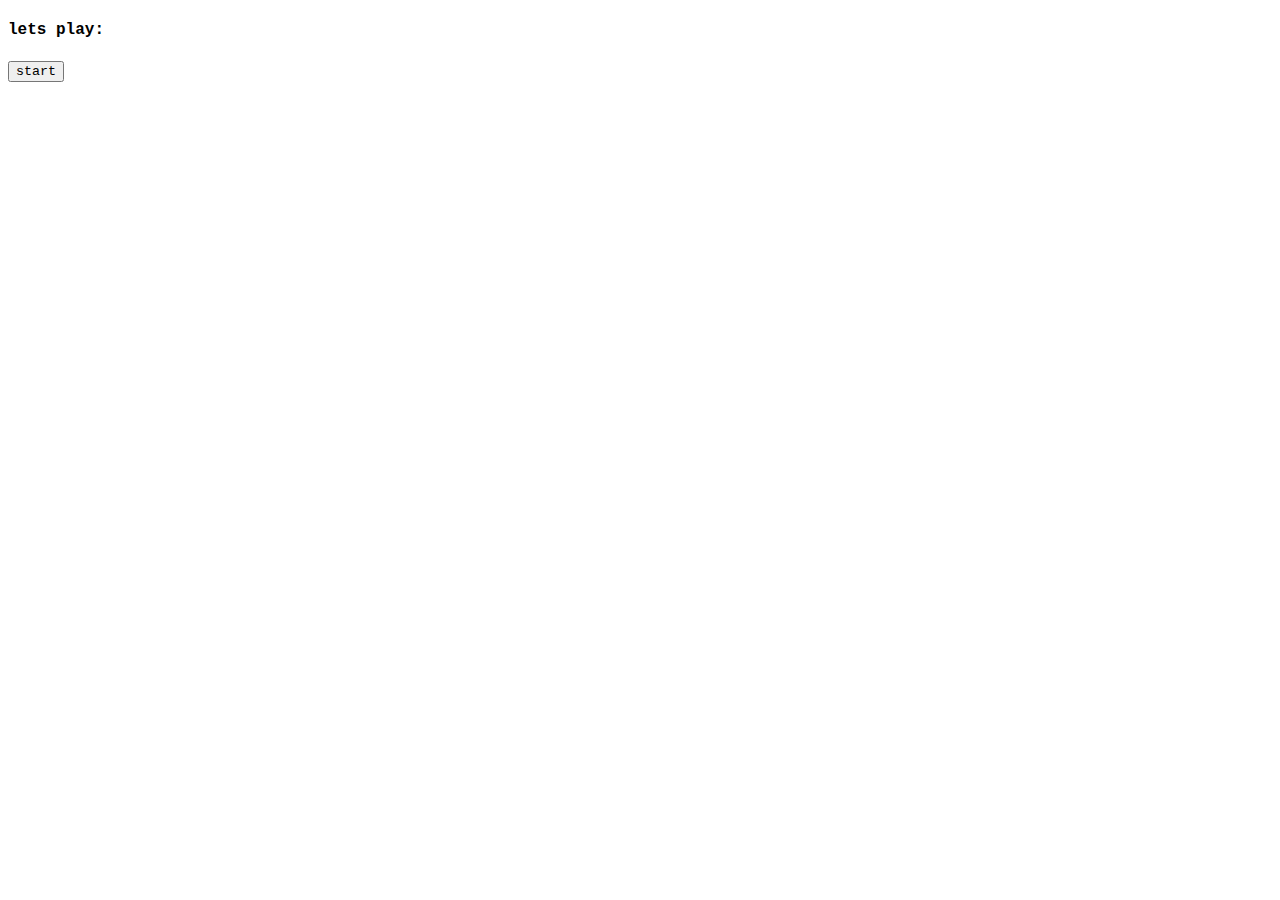
==== index.html @ 9ec8f23a "initial files" ====
<!DOCTYPE html>
<html lang="en">

<head>
    <meta charset="UTF-8">
    <meta http-equiv="X-UA-Compatible" content="IE=edge">
    <meta name="viewport" content="width=device-width, initial-scale=1.0">
    <link rel="stylesheet" href="style.css">
    <title>Fizz Buzz Game</title>
</head>

<body>
    <div class="container">
        <div class="counter"></div>
        <h4>lets play:</h4>
        <h5 id="fizzcount"></h5>
        <button onclick="fizzbuzz()">start</button>
    </div>
    <script src="calcs.js"></script>
</body>

</html>
---- style.css ----
* {
    font-family: 'Courier New', Courier, monospace;
}
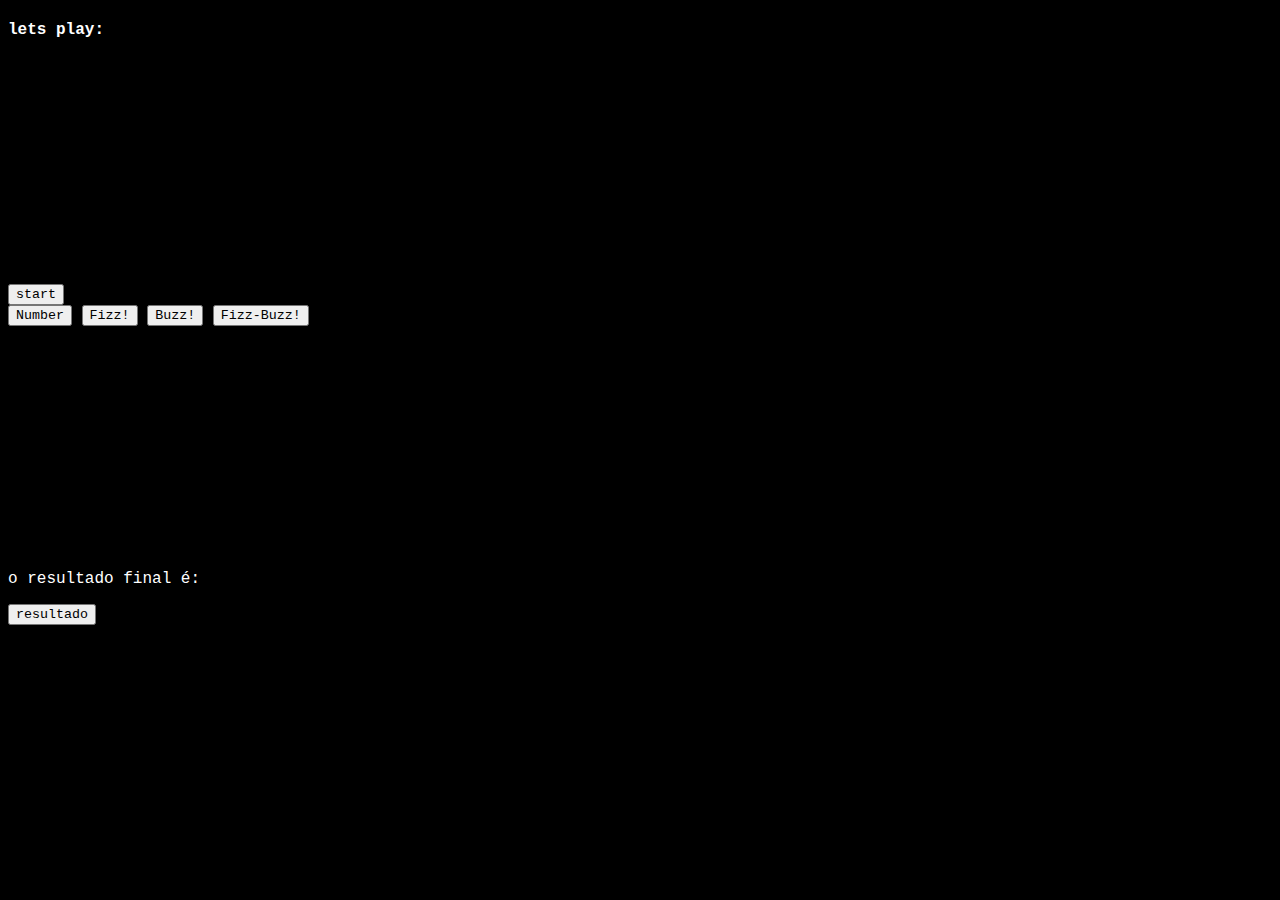
==== commit 34fa43be: "User interaction done" ====
--- a/index.html
+++ b/index.html
@@ -15,8 +15,20 @@
         <h4>lets play:</h4>
         <h5 id="fizzcount"></h5>
         <button onclick="fizzbuzz()">start</button>
+
+        <div class="btns">
+            <button id="n" onclick="user_answer(this.id)">Number</button>
+            <button id="f" onclick="user_answer(this.id)">Fizz!</button>
+            <button id="b" onclick="user_answer(this.id)">Buzz!</button>
+            <button id="fb" onclick="user_answer(this.id)">Fizz-Buzz!</button>
+        </div>
+        <h5 id="fizzuser"></h5>
+
+        <p class="result">o resultado final é: </p>
+        <button onclick="result_user()">resultado</button>
+
     </div>
-    <script src="calcs.js"></script>
+    <script src="calcs.js "></script>
 </body>
 
 </html>--- a/style.css
+++ b/style.css
@@ -1,3 +1,19 @@
 * {
     font-family: 'Courier New', Courier, monospace;
+}
+
+body {
+    background-color: black;
+    color: white;
+}
+
+#fizzcount,
+#fizzuser {
+    height: 200px;
+    width: 90%;
+    margin: 20 auto;
+}
+
+.disablebtn {
+    visibility: hidden;
 }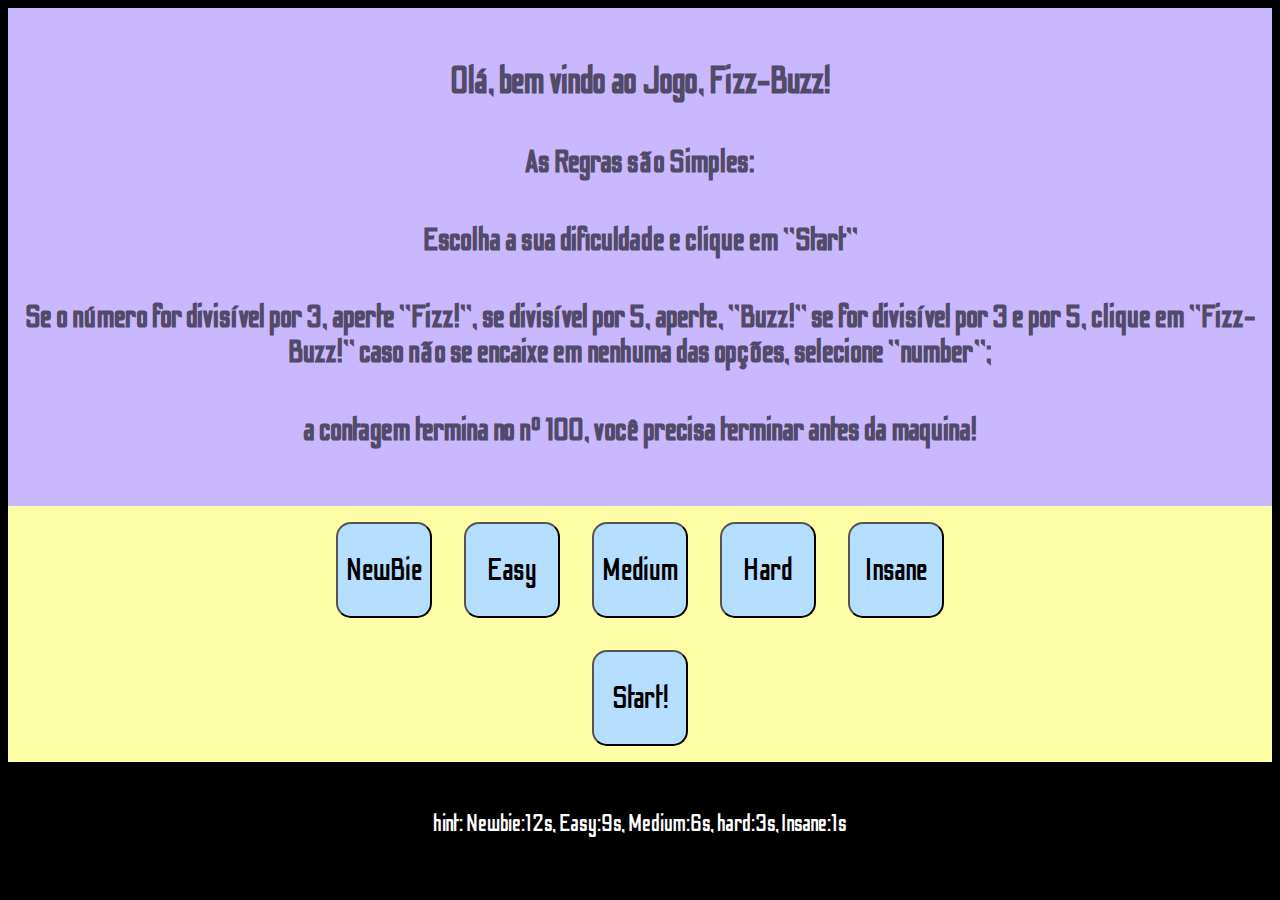
==== commit 48e10512: "first interaction done" ====
--- a/index.html
+++ b/index.html
@@ -5,29 +5,40 @@
     <meta charset="UTF-8">
     <meta http-equiv="X-UA-Compatible" content="IE=edge">
     <meta name="viewport" content="width=device-width, initial-scale=1.0">
+    <title>Fizz Buzz Game</title>
     <link rel="stylesheet" href="style.css">
-    <title>Fizz Buzz Game</title>
+    <link rel="preconnect" href="https://fonts.googleapis.com">
+    <link rel="preconnect" href="https://fonts.gstatic.com" crossorigin>
+    <link href="https://fonts.googleapis.com/css2?family=Odibee+Sans&display=swap" rel="stylesheet">
 </head>
 
 <body>
-    <div class="container">
-        <div class="counter"></div>
-        <h4>lets play:</h4>
-        <h5 id="fizzcount"></h5>
-        <button onclick="fizzbuzz()">start</button>
 
-        <div class="btns">
-            <button id="n" onclick="user_answer(this.id)">Number</button>
-            <button id="f" onclick="user_answer(this.id)">Fizz!</button>
-            <button id="b" onclick="user_answer(this.id)">Buzz!</button>
-            <button id="fb" onclick="user_answer(this.id)">Fizz-Buzz!</button>
-        </div>
-        <h5 id="fizzuser"></h5>
-
-        <p class="result">o resultado final é: </p>
-        <button onclick="result_user()">resultado</button>
+    <div class="instructions">
+        <h3>Olá, bem vindo ao Jogo, Fizz-Buzz!</h3>
+        <h4>As Regras são Simples:</h4>
+        <h4>Escolha a sua dificuldade e clique em "Start"</h4>
+        <h4>Se o número for divisível por 3, aperte "Fizz!", se divisível por 5, aperte, "Buzz!" se for divisível por 3 e por 5, clique em "Fizz-Buzz!" caso não se encaixe em nenhuma das opções, selecione "number"; </h4>
+        <h4>a contagem termina no nº 100, você precisa terminar antes da maquina!</h4>
+    </div>
+    <div class="btn_container">
+        <button onclick="settimer(this.id)" id="nb" class="level_choose">NewBie</button>
+        <button onclick="settimer(this.id)" id="ey" class="level_choose">Easy</button>
+        <button onclick="settimer(this.id)" id="mm" class="level_choose">Medium</button>
+        <button onclick="settimer(this.id)" id="hd" class="level_choose">Hard</button>
+        <button onclick="settimer(this.id)" id="ie" class="level_choose">Insane</button>
 
     </div>
+    <div class="btn_container">
+        <button onclick="pg_redirect()" class="level_choose level_start">Start!</button>
+    </div>
+
+    <div class="footer">
+        <p class="resposta"></p>
+        <P class="hint">hint: Newbie:12s, Easy:9s, Medium:6s, hard:3s, Insane:1s</P>
+
+    </div>
+
     <script src="calcs.js "></script>
 </body>
 
--- a/style.css
+++ b/style.css
@@ -1,10 +1,7 @@
-* {
-    font-family: 'Courier New', Courier, monospace;
-}
-
 body {
     background-color: black;
     color: white;
+    font-family: 'Odibee Sans', cursive;
 }
 
 #fizzcount,
@@ -16,4 +13,64 @@
 
 .disablebtn {
     visibility: hidden;
+}
+
+.level_choose {
+    margin-top: 3rem;
+    width: 6rem;
+    height: 6rem;
+    margin: 0 1rem;
+    background-color: #B5DEFF;
+    border-radius: 15px;
+}
+
+.level_choose:hover {
+    width: 6.2rem;
+    height: 6.2rem;
+    margin: 0 1rem;
+    background-color: #C1FFD7;
+    border-radius: 15px;
+}
+
+.level_choose:focus {
+    width: 6.2rem;
+    height: 6.2rem;
+    margin: 0 1rem;
+    background-color: #f7a440;
+    color: white;
+    border-radius: 15px;
+}
+
+.btn_container {
+    display: flex;
+    flex-flow: row wrap;
+    justify-content: center;
+    background-color: #FCFFA6;
+    padding: 1rem;
+}
+
+.instructions {
+    padding: 1rem;
+    background-color: #CAB8FF;
+    color: #524A69;
+}
+
+.instructions,
+.level_choose {
+    font-family: 'Odibee Sans', cursive;
+    text-align: center;
+    font-size: 2rem;
+}
+
+.hint {
+    font-size: 1.5rem;
+}
+
+.resposta {
+    font-size: 3rem;
+    color: yellow;
+}
+
+.footer {
+    text-align: center;
 }